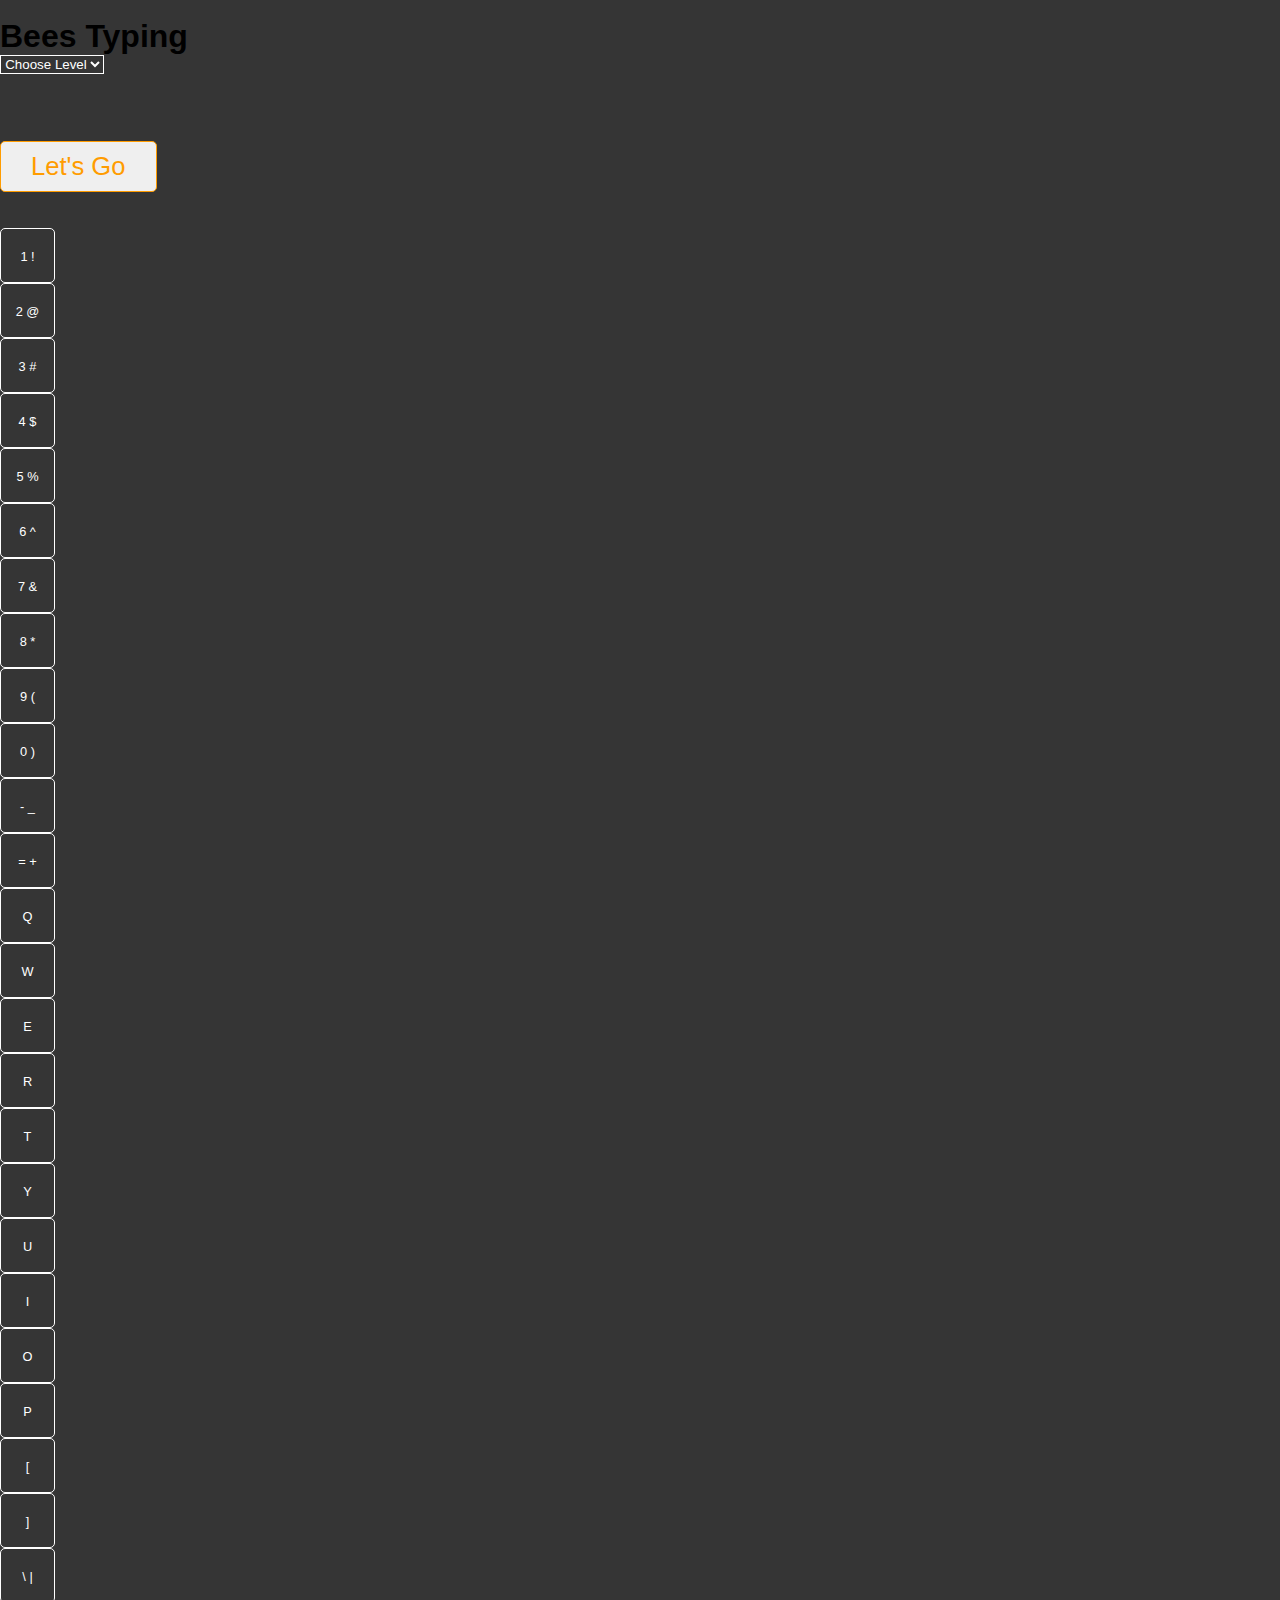
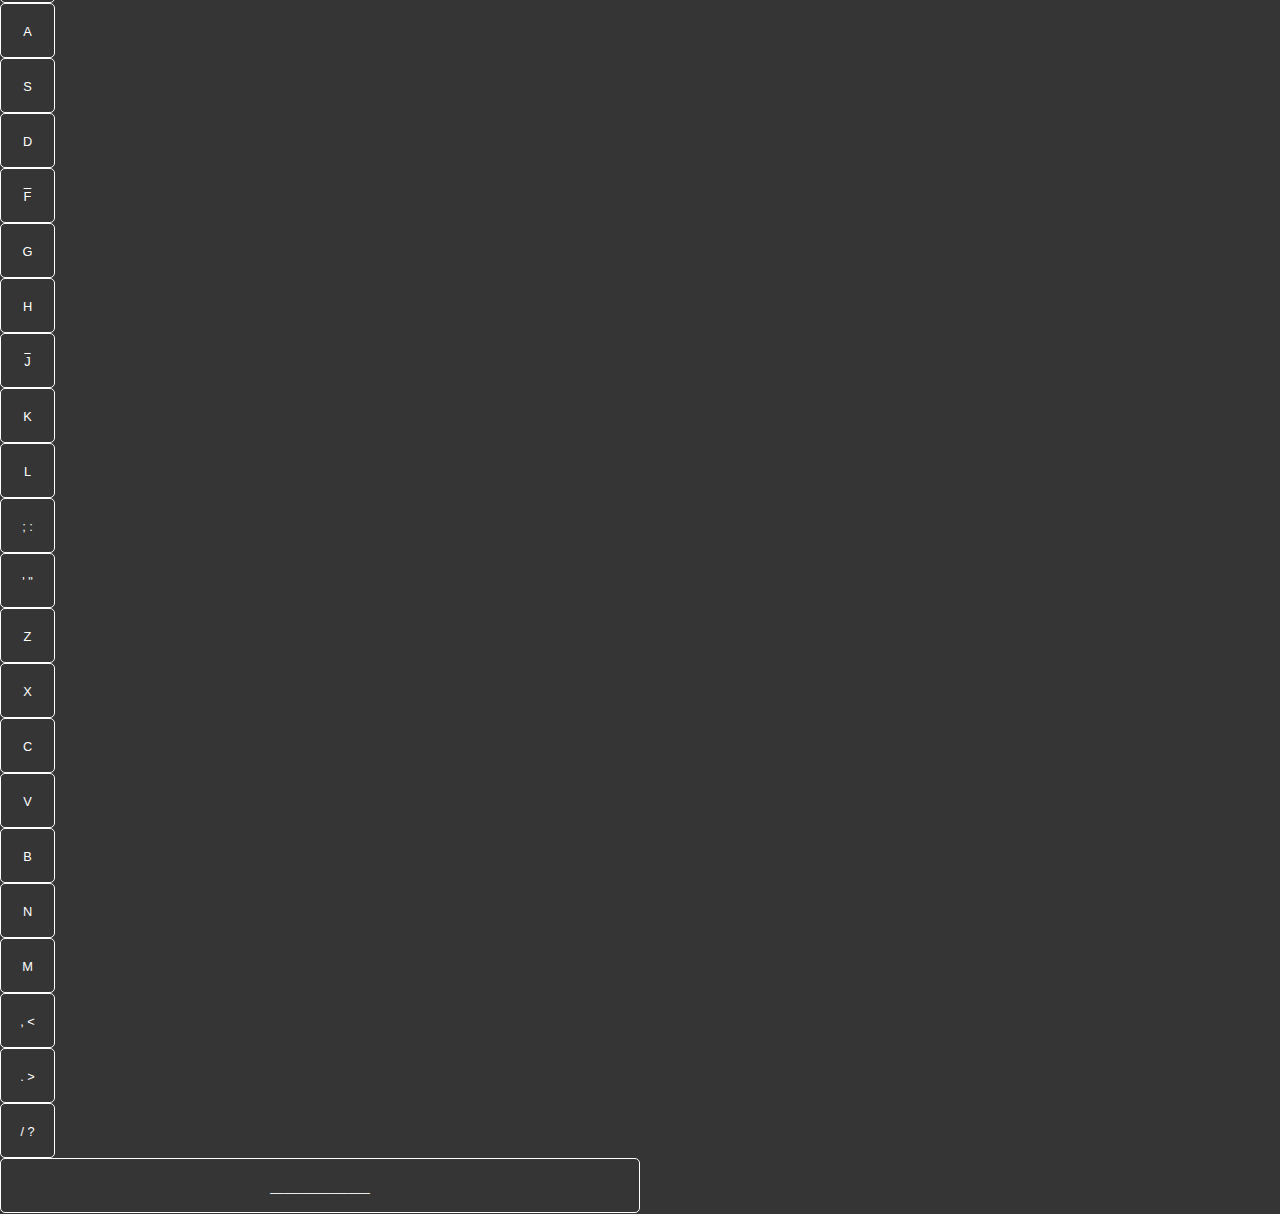
==== index.html @ 0b26b2a4 "changecolor word done" ====
<!DOCTYPE html>
<html lang="en">

<head>
    <meta charset="UTF-8">
    <meta name="viewport" content="width=device-width, initial-scale=1.0">
    <link rel="shortcut icon" href="assets/img/apitherapy.png" type="image/x-icon">
    <script type="text/javascript" src="https://ajax.googleapis.com/ajax/libs/jquery/3.5.1/jquery.min.js"></script>
    <link rel="stylesheet" href="https://cdnjs.cloudflare.com/ajax/libs/font-awesome/6.4.2/css/all.min.css"
        integrity="sha512-z3gLpd7yknf1YoNbCzqRKc4qyor8gaKU1qmn+CShxbuBusANI9QpRohGBreCFkKxLhei6S9CQXFEbbKuqLg0DA=="
        crossorigin="anonymous" referrerpolicy="no-referrer" />
    <script src="https://cdn.tailwindcss.com"></script>
    <link rel="stylesheet" href="style/style.css">
    <script src="dataWord.js"></script>
    <title>Typing Game For Bees</title>

</head>

<body class="p-10 pb-0">
    <audio id="presskey" src="assets/sound/presskey.mp3"></audio>
    <audio id="wrong" src="assets/sound/wrong.mp3"></audio>

    <div id="title">
        <div class="flex items-center justify-center gap-x-2 w-3/12 mx-auto">
            <img id="logo" width="100px" src="assets/img/apitherapy.png" alt="">
            <h1 class="text-3xl text-white" id="">Bees Typing</h1>
        </div>
    </div>

    <div class="">
        <select name="difficult" class="w-3/12 p-2 rounded" id="difficult">
            <option value="">Choose Level</option>
            <option value="hard">Hard</option>
            <option value="medium">Medium</option>
            <option value="easy">Easy</option>
        </select>
    </div>

    <div id="typing" class="flex items-center justify-center flex-col gap-y-4">
        <div class="follow_text flex items-center justify-center flex-col">
            <div id="text" class="">
                <h3 class="text-white">Follow this Text</h3>
                <input style="opacity: 0;" type="text" id="myInput" disabled>
            </div>
            <button id="start" class="text-white">Let's Go</button>
        </div>
        <br><br>
        <div id="keyboard" class="flex flex-col gap-4">
            <div id="rowkey1" class="flex justify-center gap-4"></div>
            <div id="rowkey2" class="flex justify-center gap-4"></div>
            <div id="rowkey3" class="flex justify-center gap-4"></div>
            <div id="rowkey4" class="flex justify-center gap-4"></div>
            <div id="rowkey5" class="flex justify-center gap-4"></div>
        </div>
    </div>
</body>
<script src="handleFunction.js"></script>

</html>
---- style/style.css ----
* {
    padding: 0;
    margin: 0;
    box-sizing: border-box;
    transition: 0.3s ease;
    font-family: 'Segoe UI', Tahoma, Geneva, Verdana, sans-serif;
}

body {
    background-color: rgba(53,53,53,1);
}

.key {
    color: white;
    border: 1px solid white;
    width: 55px;
    height: 55px;
    text-align: center;
    line-height: 55px;
    font-size: 1vw;
    border-radius: 5px;
}

#space {
    width: 50%;
}

#f, #j {
    text-decoration-line: overline;
}

.changecolor {
    color: #ff9c00 !important;
    border: 1px solid #ff9c00 !important;
    transform: translateY(-5px);
    box-shadow: 0 0 10px #ff9c00
}

.wrongkey {
    color: red !important;
    border: 1px solid red !important;
    transform: translateY(-5px);
    box-shadow: 0 0 10px  red;
    animation: shake 1s;
}

.wrong {
    color: red !important;
    animation: shake 0.5s;
}

.correct {
    color: greenyellow !important;
    transform: translateY(-5px);
}

@keyframes shake {
    0%,40%,60% {
        transform: translateX(5px);
    }
    20%,60%,100% {
        transform: translateX(-5px);
    }
}

.typing {
    border-right: 1px solid rgba(255, 255, 255, 0.4);
    margin-right: -1px;
    animation: opaBorder 1s infinite;
}

@keyframes opaBorder {
    from {
        border-color: transparent;
    }
    to {
        border-color: rgba(255, 255, 255, 0.4);
    }
}

.correctLetter {
    color: #ff9c00;
}

.wrongLetter {
    color: red;
}

#myInput {
    width: 100%;
    padding-bottom: 20px;
    border: none;
    background-color: transparent;
    border-bottom: 1px solid rgba(255, 255, 255, 0.2);
    color: white;
    text-align: center;
    max-height: 55px;
    letter-spacing: 5px;
    font-size: 1.5vw;
}

#myInput:focus {
    outline: none;
    text-align: center;
}

#difficult {
    background-color: transparent;
    border: 1px solid white;
    color: white;
    outline: none;
}

#difficult option {
    color: black;
    text-align: center;
}

#text {
    width: fit-content;
    font-size: 1.4vw;
    transform: translateY(-100%);
    opacity: 0;
    overflow: hidden;
    text-align: justify;
    text-wrap: wrap;
    max-width: 100%;
}

#text span {
    overflow: hidden;
    margin-right: -1px;
    border-right: 1px solid transparent;
}

#text h3 {
    color: rgba(255, 255, 255, 0.4);
    letter-spacing: 2px;
}

#start {
    border: 1px solid #ff9c00;
    border-radius: 5px;
    padding: 10px 30px;
    font-size: 2vw;
    color: #ff9c00;
}

#clock {
    color: #ff9c00;
}

#start:hover {
    box-shadow: 0 0 10px white;
    border: 1px solid transparent;
    color: white;
}

#start:active {
    transform: translateY(3px);
}

.disapear {
    transition: 0.5s;
    transform: translateY(-200%);
    opacity: 0;
}

.appear {
    opacity: 1 !important;
    transform: translate(0) !important;
    display: block;
}
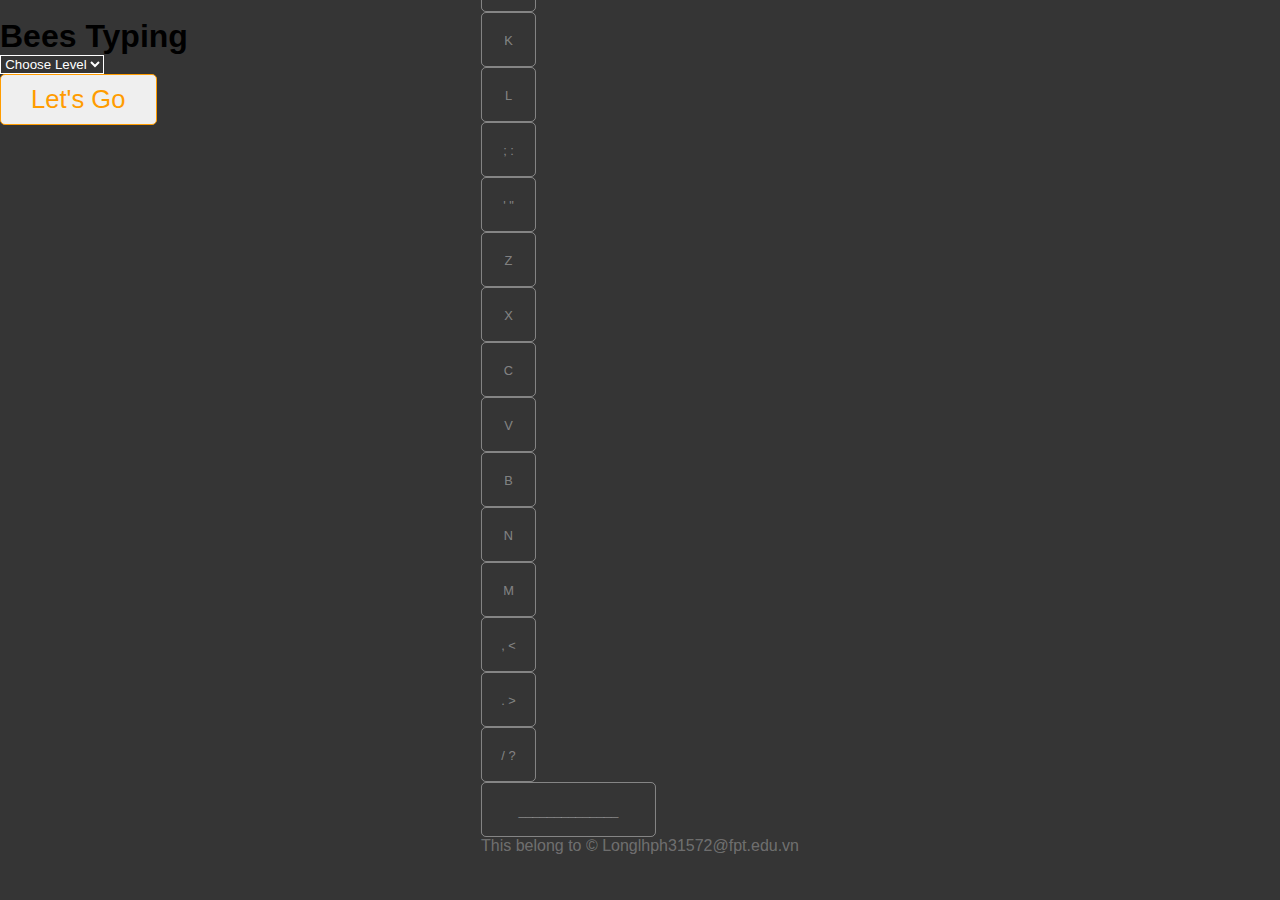
==== commit 9dccbb39: "quote mode updated" ====
--- a/index.html
+++ b/index.html
@@ -16,7 +16,7 @@
 
 </head>
 
-<body class="p-10 pb-0">
+<body class="p-10">
     <audio id="presskey" src="assets/sound/presskey.mp3"></audio>
     <audio id="wrong" src="assets/sound/wrong.mp3"></audio>
 
@@ -36,22 +36,21 @@
         </select>
     </div>
 
-    <div id="typing" class="flex items-center justify-center flex-col gap-y-4">
-        <div class="follow_text flex items-center justify-center flex-col">
-            <div id="text" class="">
-                <h3 class="text-white">Follow this Text</h3>
-                <input style="opacity: 0;" type="text" id="myInput" disabled>
-            </div>
-            <button id="start" class="text-white">Let's Go</button>
+    <div id="typing" class="flex items-center justify-center flex-col w-100">
+        <button id="start" class="text-white">Let's Go</button>
+        <div id="text" class="quoteMode">
+            <h3 class="text-white">Follow this Text</h3>
+            <input style="opacity: 0;" type="text" id="myInput" disabled>
         </div>
-        <br><br>
-        <div id="keyboard" class="flex flex-col gap-4">
-            <div id="rowkey1" class="flex justify-center gap-4"></div>
-            <div id="rowkey2" class="flex justify-center gap-4"></div>
-            <div id="rowkey3" class="flex justify-center gap-4"></div>
-            <div id="rowkey4" class="flex justify-center gap-4"></div>
-            <div id="rowkey5" class="flex justify-center gap-4"></div>
-        </div>
+    </div>
+    
+    <div id="keyboard" class="flex flex-col gap-3">
+        <div id="rowkey1" class="flex justify-center gap-2"></div>
+        <div id="rowkey2" class="flex justify-center gap-2"></div>
+        <div id="rowkey3" class="flex justify-center gap-2"></div>
+        <div id="rowkey4" class="flex justify-center gap-2"></div>
+        <div id="rowkey5" class="flex justify-center gap-2"></div>
+        <div class="flex justify-center"><p style="color: rgba(255, 255, 255, 0.3);">This belong to &copy; Longlhph31572@fpt.edu.vn</p></div>
     </div>
 </body>
 <script src="handleFunction.js"></script>
--- a/style/style.css
+++ b/style/style.css
@@ -6,13 +6,26 @@
     font-family: 'Segoe UI', Tahoma, Geneva, Verdana, sans-serif;
 }
 
+:root {
+    --main-color: rgba()
+}
+
 body {
-    background-color: rgba(53,53,53,1);
+    background-color: rgba(53, 53, 53, 1);
+    height: 100vh;
+    position: relative;
+}
+
+#keyboard {
+    position: absolute;
+    bottom: 5%;
+    left: 50%;
+    transform: translateX(-50%);
 }
 
 .key {
-    color: white;
-    border: 1px solid white;
+    color: rgba(255, 255, 255, 0.4);
+    border: 1px solid rgba(255, 255, 255, 0.4);
     width: 55px;
     height: 55px;
     text-align: center;
@@ -22,10 +35,11 @@
 }
 
 #space {
-    width: 50%;
+    width: 55%;
 }
 
-#f, #j {
+#f,
+#j {
     text-decoration-line: overline;
 }
 
@@ -40,27 +54,18 @@
     color: red !important;
     border: 1px solid red !important;
     transform: translateY(-5px);
-    box-shadow: 0 0 10px  red;
+    box-shadow: 0 0 10px red;
     animation: shake 1s;
 }
 
 .wrong {
     color: red !important;
-    animation: shake 0.5s;
+    text-decoration: line-through !important;
 }
 
 .correct {
     color: greenyellow !important;
-    transform: translateY(-5px);
-}
-
-@keyframes shake {
-    0%,40%,60% {
-        transform: translateX(5px);
-    }
-    20%,60%,100% {
-        transform: translateX(-5px);
-    }
+    text-decoration: underline;
 }
 
 .typing {
@@ -73,6 +78,7 @@
     from {
         border-color: transparent;
     }
+
     to {
         border-color: rgba(255, 255, 255, 0.4);
     }
@@ -84,24 +90,6 @@
 
 .wrongLetter {
     color: red;
-}
-
-#myInput {
-    width: 100%;
-    padding-bottom: 20px;
-    border: none;
-    background-color: transparent;
-    border-bottom: 1px solid rgba(255, 255, 255, 0.2);
-    color: white;
-    text-align: center;
-    max-height: 55px;
-    letter-spacing: 5px;
-    font-size: 1.5vw;
-}
-
-#myInput:focus {
-    outline: none;
-    text-align: center;
 }
 
 #difficult {
@@ -117,14 +105,17 @@
 }
 
 #text {
-    width: fit-content;
-    font-size: 1.4vw;
+    margin-top: -5%;
     transform: translateY(-100%);
     opacity: 0;
-    overflow: hidden;
-    text-align: justify;
+    position: relative;
     text-wrap: wrap;
-    max-width: 100%;
+    width: 75%;
+    height: 25vh;
+}
+
+#text p {
+    all: unset;
 }
 
 #text span {
@@ -133,20 +124,30 @@
     border-right: 1px solid transparent;
 }
 
-#text h3 {
+#text h3,
+#myInput {
+    width: 100%;
+    padding: 0 2rem;
+    position: absolute;
+    top: 50%;
+    left: 50%;
+    transform: translate(-50%, -50%);
     color: rgba(255, 255, 255, 0.4);
     letter-spacing: 2px;
 }
 
+#myInput {
+    border: none;
+    height: 35vh;
+    background-color: transparent;
+}
+
 #start {
+    z-index: 21958;
     border: 1px solid #ff9c00;
     border-radius: 5px;
     padding: 10px 30px;
     font-size: 2vw;
-    color: #ff9c00;
-}
-
-#clock {
     color: #ff9c00;
 }
 
@@ -171,3 +172,13 @@
     transform: translate(0) !important;
     display: block;
 }
+
+.wordMode {
+    text-align: center;
+    font-size: 2vw;
+}
+
+.quoteMode {
+    text-align: justify;
+    font-size: 1.5vw;
+}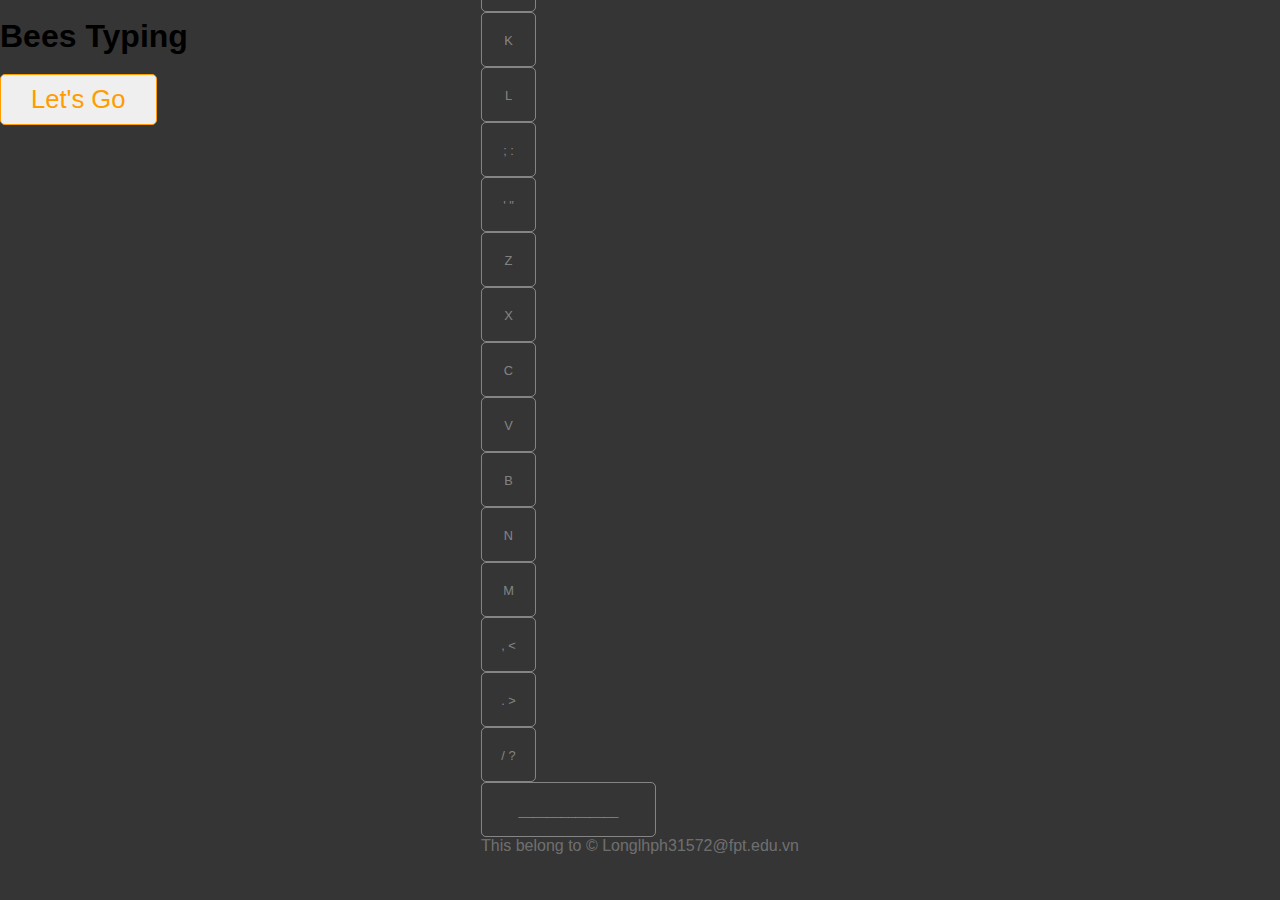
==== commit a3656d7f: "fixed score" ====
--- a/index.html
+++ b/index.html
@@ -27,7 +27,7 @@
         </div>
     </div>
 
-    <div class="">
+    <div class="" style="opacity: 0;">
         <select name="difficult" class="w-3/12 p-2 rounded" id="difficult">
             <option value="">Choose Level</option>
             <option value="hard">Hard</option>
@@ -38,7 +38,7 @@
 
     <div id="typing" class="flex items-center justify-center flex-col w-100">
         <button id="start" class="text-white">Let's Go</button>
-        <div id="text" class="quoteMode">
+        <div id="text" class="wordMode">
             <h3 class="text-white">Follow this Text</h3>
             <input style="opacity: 0;" type="text" id="myInput" disabled>
         </div>
--- a/style/style.css
+++ b/style/style.css
@@ -58,6 +58,10 @@
     animation: shake 1s;
 }
 
+#text span {
+    border-color: #ff9c00;
+}
+
 .wrong {
     color: red !important;
     text-decoration: line-through !important;
@@ -65,31 +69,21 @@
 
 .correct {
     color: greenyellow !important;
-    text-decoration: underline;
 }
 
 .typing {
-    border-right: 1px solid rgba(255, 255, 255, 0.4);
-    margin-right: -1px;
-    animation: opaBorder 1s infinite;
-}
-
-@keyframes opaBorder {
-    from {
-        border-color: transparent;
-    }
-
-    to {
-        border-color: rgba(255, 255, 255, 0.4);
-    }
+    padding-bottom: 3px;
+    border-bottom: 1px solid;
 }
 
 .correctLetter {
     color: #ff9c00;
+    border-color: #ff9c00;
 }
 
 .wrongLetter {
     color: red;
+    border-color: red !important;
 }
 
 #difficult {
@@ -116,12 +110,6 @@
 
 #text p {
     all: unset;
-}
-
-#text span {
-    overflow: hidden;
-    margin-right: -1px;
-    border-right: 1px solid transparent;
 }
 
 #text h3,
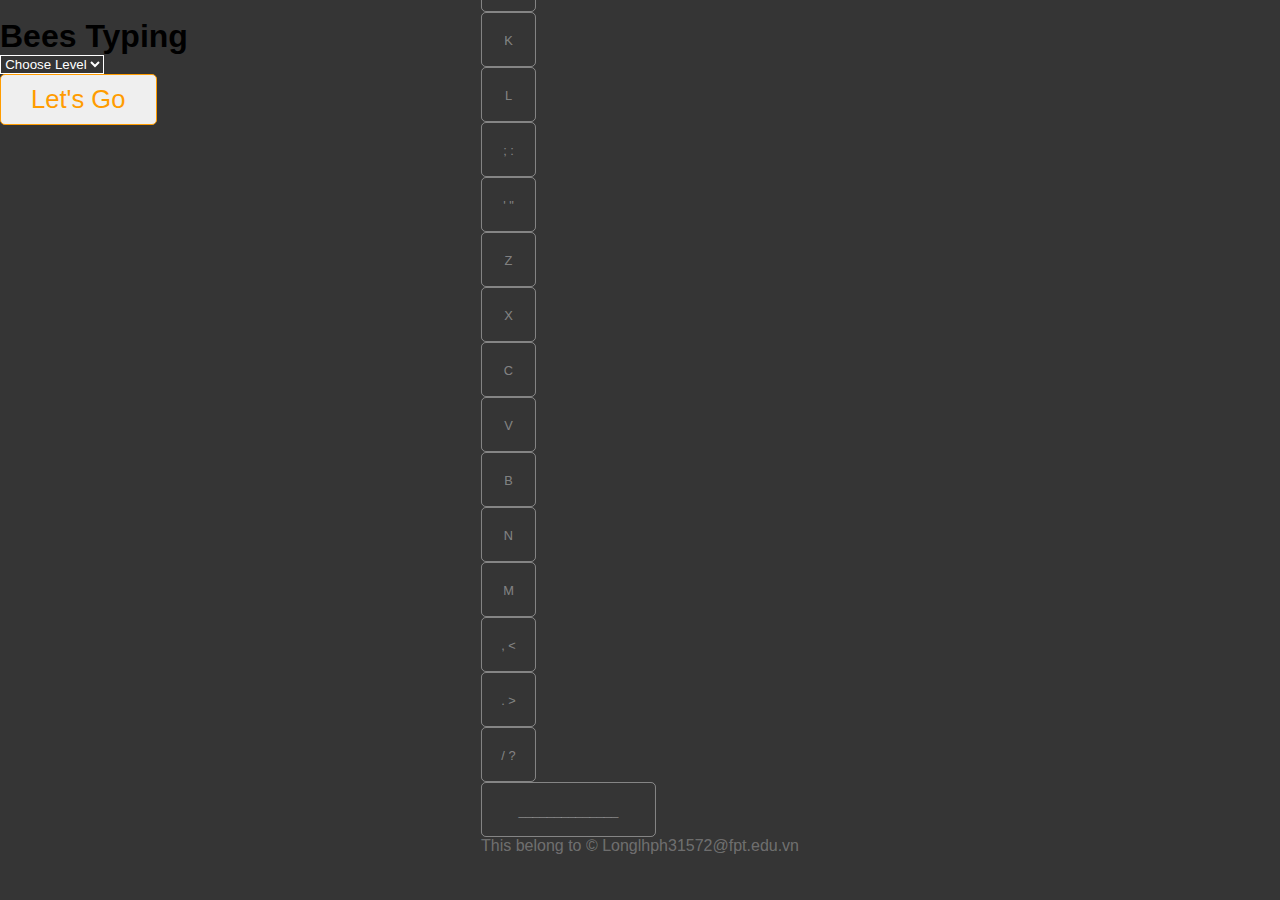
==== commit 12709c69: "upload counting mode" ====
--- a/index.html
+++ b/index.html
@@ -5,12 +5,12 @@
     <meta charset="UTF-8">
     <meta name="viewport" content="width=device-width, initial-scale=1.0">
     <link rel="shortcut icon" href="assets/img/apitherapy.png" type="image/x-icon">
-    <script type="text/javascript" src="https://ajax.googleapis.com/ajax/libs/jquery/3.5.1/jquery.min.js"></script>
     <link rel="stylesheet" href="https://cdnjs.cloudflare.com/ajax/libs/font-awesome/6.4.2/css/all.min.css"
         integrity="sha512-z3gLpd7yknf1YoNbCzqRKc4qyor8gaKU1qmn+CShxbuBusANI9QpRohGBreCFkKxLhei6S9CQXFEbbKuqLg0DA=="
         crossorigin="anonymous" referrerpolicy="no-referrer" />
     <script src="https://cdn.tailwindcss.com"></script>
     <link rel="stylesheet" href="style/style.css">
+    <script src="https://cdnjs.cloudflare.com/ajax/libs/jquery/3.7.1/jquery.min.js" integrity="sha512-v2CJ7UaYy4JwqLDIrZUI/4hqeoQieOmAZNXBeQyjo21dadnwR+8ZaIJVT8EE2iyI61OV8e6M8PP2/4hpQINQ/g==" crossorigin="anonymous" referrerpolicy="no-referrer"></script>
     <script src="dataWord.js"></script>
     <title>Typing Game For Bees</title>
 
@@ -27,7 +27,7 @@
         </div>
     </div>
 
-    <div class="" style="opacity: 0;">
+    <div class="" style="opacity: 1; z-index: 3;">
         <select name="difficult" class="w-3/12 p-2 rounded" id="difficult">
             <option value="">Choose Level</option>
             <option value="hard">Hard</option>
@@ -54,5 +54,4 @@
     </div>
 </body>
 <script src="handleFunction.js"></script>
-
 </html>